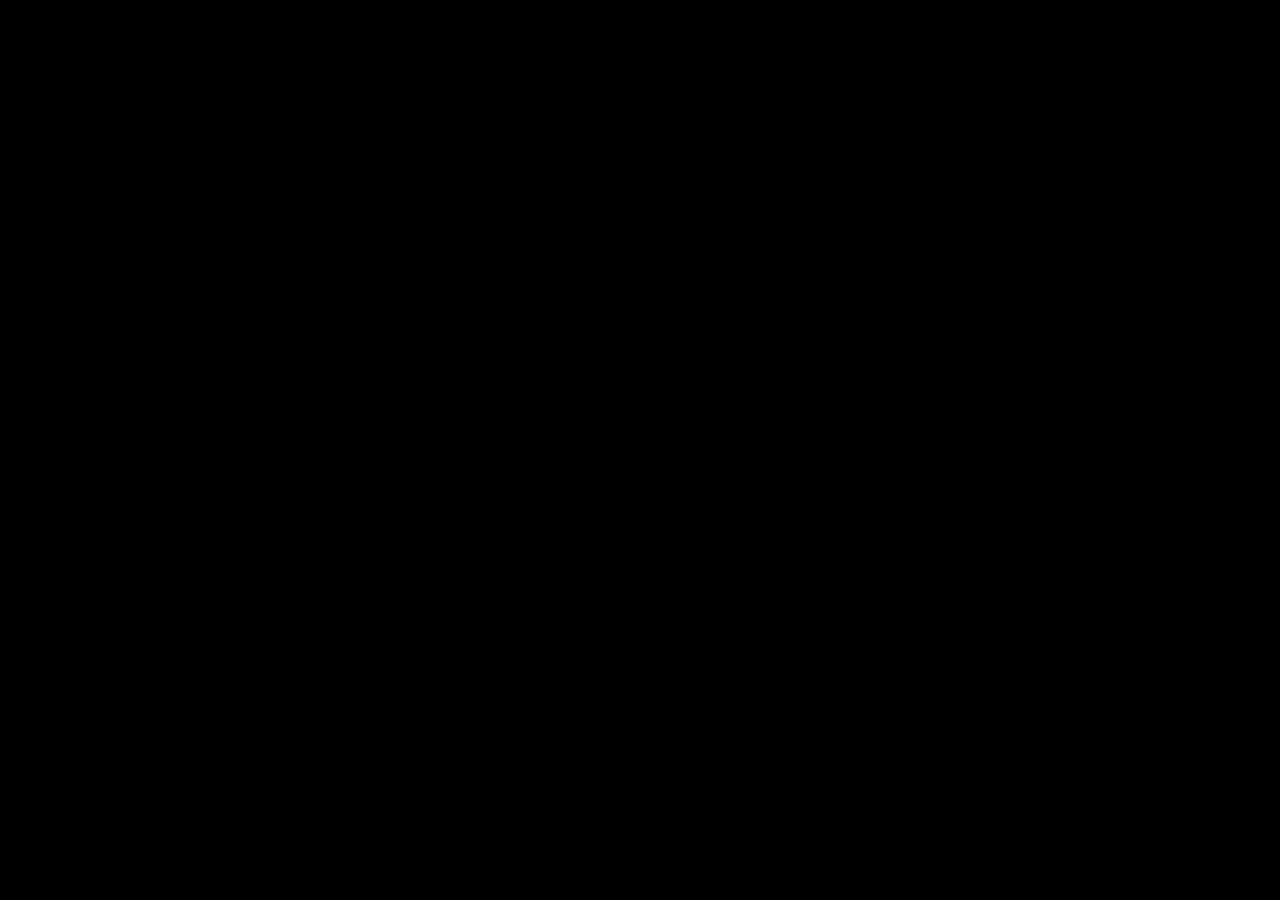
==== index.html @ 5f63398d "Feat-Creacion de Archivo Index" ====
<!DOCTYPE html>
<html lang="en">
<head>
    <meta charset="UTF-8">
    <meta name="viewport" content="width=device-width, initial-scale=1.0">
    <title>DInicio</title>
    <link rel="stylesheet" href="./CSS/styles.css">
</head>
<body>
    <p>Hola Munto</p>
</body>
</html>
---- CSS/styles.css ----
html {
    background-color: black;
}
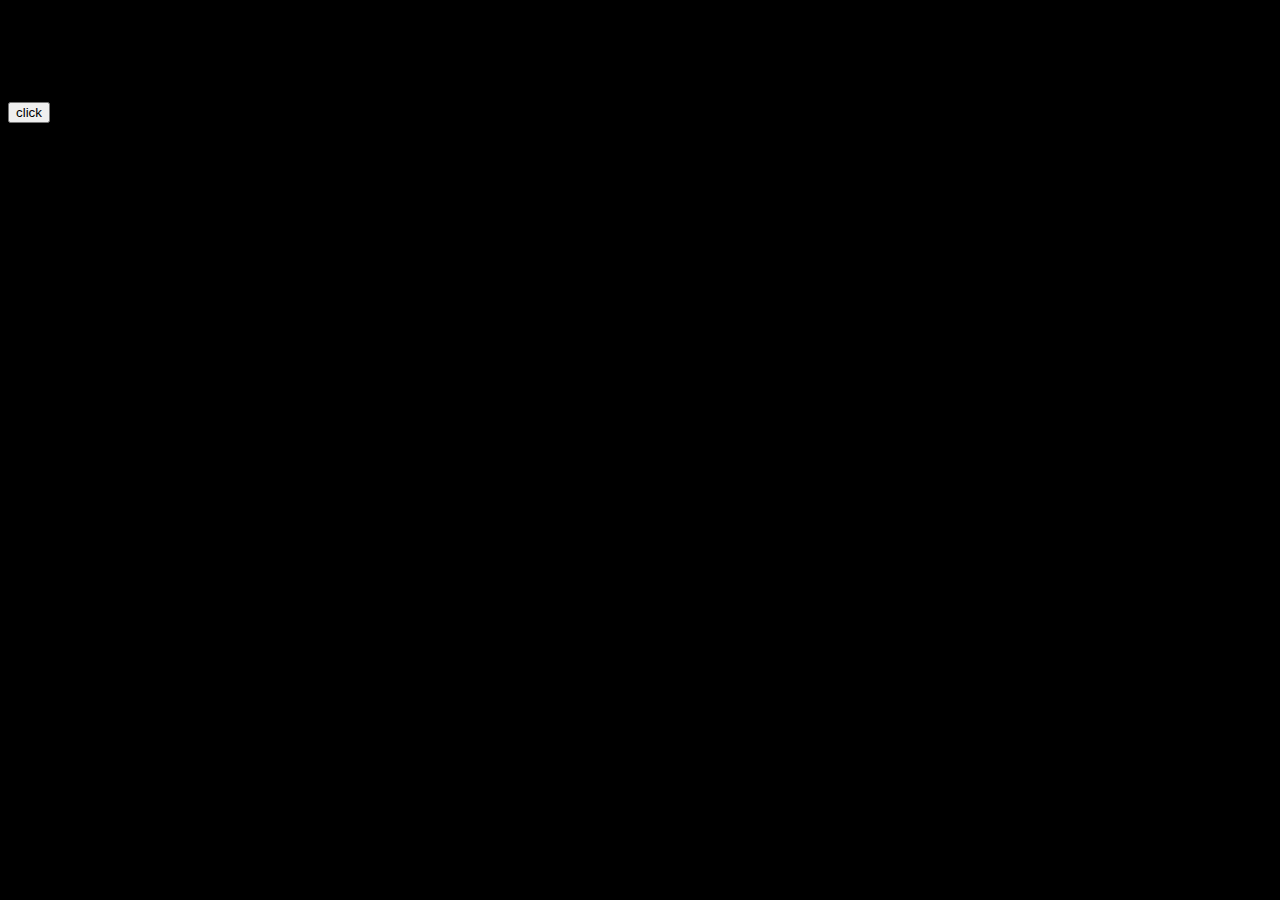
==== commit a56bb474: "Feat-Cambios del archivo index" ====
--- a/index.html
+++ b/index.html
@@ -8,5 +8,16 @@
 </head>
 <body>
     <p>Hola Munto</p>
+
+    <ul>
+        <li>Jose</li>
+        <li>Esteban</li>
+        
+    </ul>
+
+    <form action="get">
+        <input type="button" value="click">
+    </form>
+
 </body>
 </html>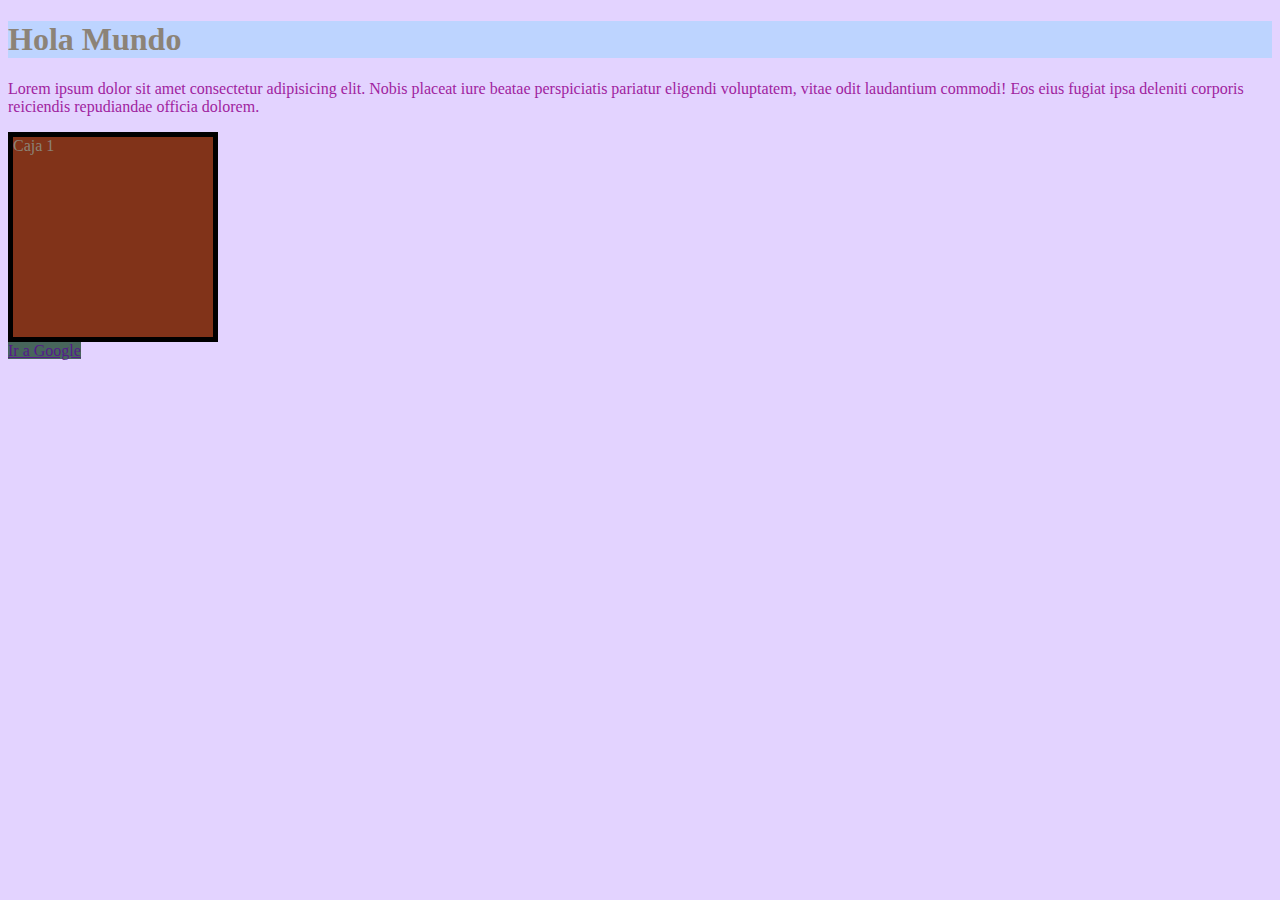
==== commit 14e56dc5: "Feat-Modelo de Caja1" ====
--- a/index.html
+++ b/index.html
@@ -1,23 +1,30 @@
 <!DOCTYPE html>
 <html lang="en">
+
 <head>
     <meta charset="UTF-8">
     <meta name="viewport" content="width=device-width, initial-scale=1.0">
     <title>DInicio</title>
     <link rel="stylesheet" href="./CSS/styles.css">
 </head>
+
 <body>
-    <p>Hola Munto</p>
 
-    <ul>
-        <li>Jose</li>
-        <li>Esteban</li>
-        
-    </ul>
+    <h1>Hola Mundo</h1>
+    <p>Lorem ipsum dolor sit amet consectetur adipisicing elit. Nobis placeat iure beatae perspiciatis pariatur eligendi
+        voluptatem, vitae odit laudantium commodi! Eos eius fugiat ipsa deleniti corporis reiciendis repudiandae officia
+        dolorem.</p>
 
-    <form action="get">
-        <input type="button" value="click">
-    </form>
+    <!-- Este esta al ancho de la pagina, La etiqueta es en Bloque -->
+    <div>
+        Caja 1
+
+    </div>
+
+    <!-- Este esta al ancho del texto ,La etiqueta es en linea -->
+    <a href="">Ir a Google</a>
+
 
 </body>
+
 </html>--- a/CSS/styles.css
+++ b/CSS/styles.css
@@ -1,3 +1,27 @@
 html {
-    background-color: black;
+    background-color: #e3d3ff;
+}
+
+h1 {
+    color: #8c8377;
+    background-color: #bdd4ff;
+}
+
+p {
+    color: #a023a0;
+}
+
+div {
+    background-color: rgb(129, 51, 25);
+    color: #8c8377;
+    width: 200px;
+    height: 200px;
+    border: 5px solid black;
+
+    
+}
+
+a {
+    background-color: rgb(71, 101, 91);
+
 }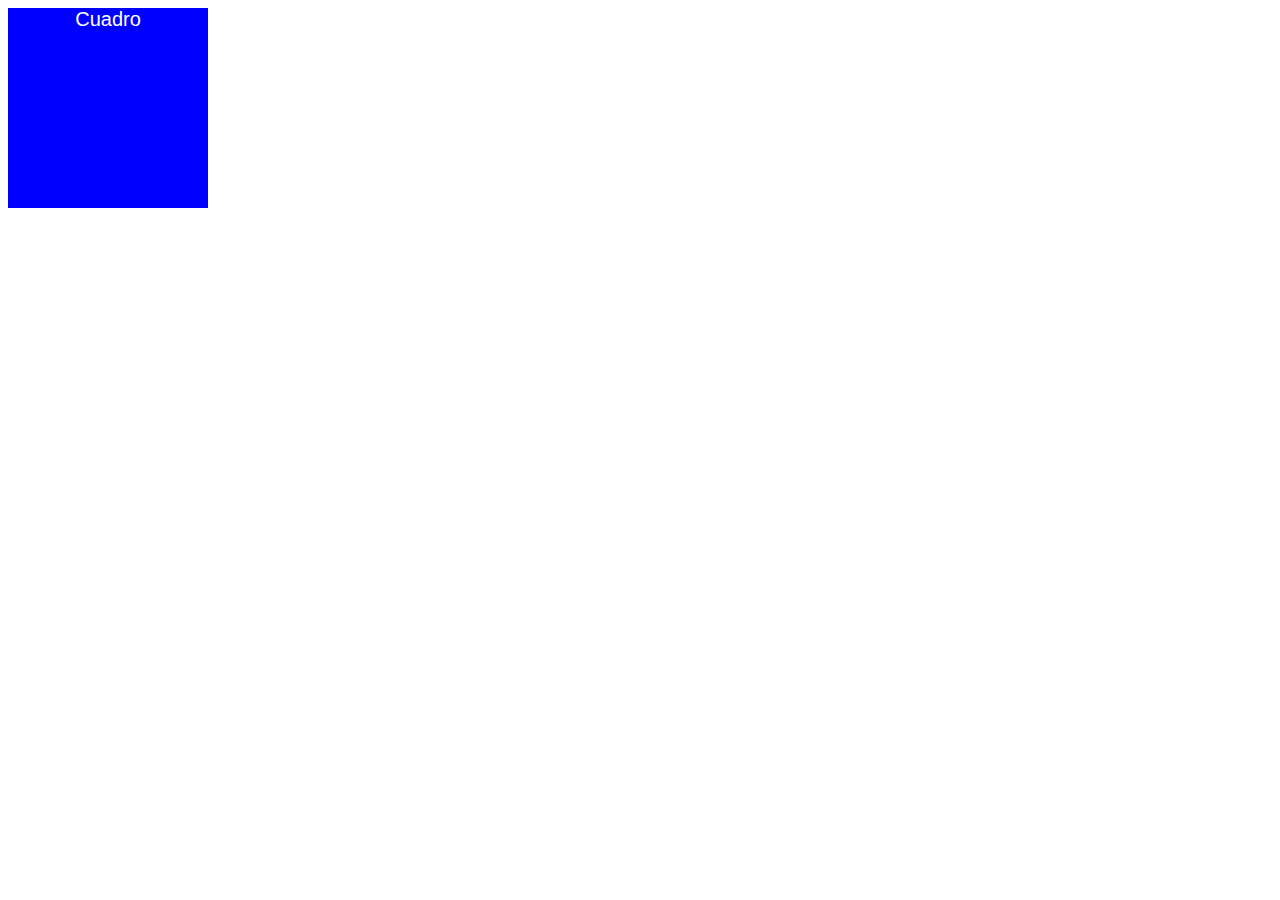
==== commit bedd8f86: "Feat-Transicion hover" ====
--- a/index.html
+++ b/index.html
@@ -10,20 +10,9 @@
 
 <body>
 
-    <h1>Hola Mundo</h1>
-    <p>Lorem ipsum dolor sit amet consectetur adipisicing elit. Nobis placeat iure beatae perspiciatis pariatur eligendi
-        voluptatem, vitae odit laudantium commodi! Eos eius fugiat ipsa deleniti corporis reiciendis repudiandae officia
-        dolorem.</p>
-
-    <!-- Este esta al ancho de la pagina, La etiqueta es en Bloque -->
-    <div>
-        Caja 1
-
+    <div class="micuadro">
+        Cuadro
     </div>
-
-    <!-- Este esta al ancho del texto ,La etiqueta es en linea -->
-    <a href="">Ir a Google</a>
-
 
 </body>
 
--- a/CSS/styles.css
+++ b/CSS/styles.css
@@ -1,27 +1,14 @@
-html {
-    background-color: #e3d3ff;
-}
-
-h1 {
-    color: #8c8377;
-    background-color: #bdd4ff;
-}
-
-p {
-    color: #a023a0;
-}
-
-div {
-    background-color: rgb(129, 51, 25);
-    color: #8c8377;
+.micuadro {
     width: 200px;
     height: 200px;
-    border: 5px solid black;
-
-    
+    background-color: blue;
+    color: white;
+    font-family: Arial, Helvetica, sans-serif;
+    font-size: 20px;
+    text-align: center;
+   
+   
 }
-
-a {
-    background-color: rgb(71, 101, 91);
-
-}+.micuadro:hover {
+    background-color: pink;
+}
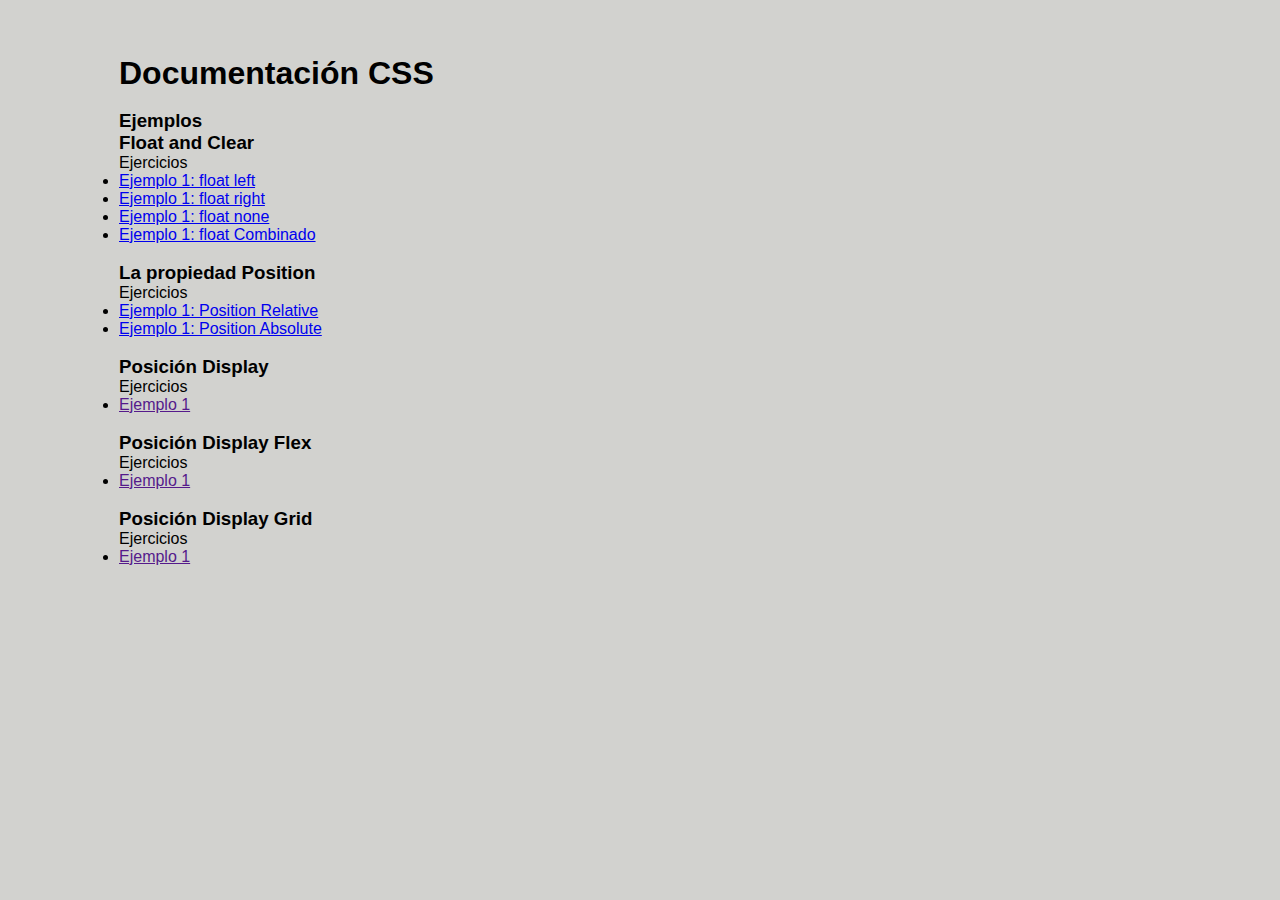
==== commit 2942805e: "feat-Float left" ====
--- a/index.html
+++ b/index.html
@@ -4,16 +4,57 @@
 <head>
     <meta charset="UTF-8">
     <meta name="viewport" content="width=device-width, initial-scale=1.0">
-    <title>DInicio</title>
-    <link rel="stylesheet" href="./CSS/styles.css">
+    <title>Inicio</title>
+    <link rel="stylesheet" href="./CSS/Estilos2/styles.css">
 </head>
 
 <body>
+    <div class="main">
+        <h1> Documentación CSS </h1>
+        <br>
+        <h3>Ejemplos</h3>
 
-    <div class="micuadro">
-        Cuadro
+        <h3>Float and Clear</h3>
+        <p>Ejercicios</p>
+        <ul>
+            <li><a href="/pages/Page2/floatleft.html">Ejemplo 1: float left</a></li>
+            <li><a href="/pages/Page2/FloatRight.html">Ejemplo 1: float right</a></li>
+            <li><a href="/pages/Page2/FloatNone.html">Ejemplo 1: float none</a></li>
+            <li><a href="/pages/Page2/FloatCombinado.html">Ejemplo 1: float Combinado</a></li>
+        </ul>
+        <br>
+
+        <h3>La propiedad Position</h3>
+        <p>Ejercicios</p>
+        <ul>
+            <li><a href="/pages/page3/PositionRelative.html">Ejemplo 1: Position Relative</a></li>
+            <li><a href="/pages/page3/PositionAbsolute.html">Ejemplo 1: Position Absolute</a></li>
+        </ul>
+        <br>
+
+        <h3>Posición Display </h3>
+        <p>Ejercicios</p>
+        <ul>
+            <li><a href="">Ejemplo 1</a></li>
+        </ul>
+        <br>
+
+        <h3>Posición Display Flex</h3>
+        <p>Ejercicios</p>
+        <ul>
+            <li><a href="">Ejemplo 1</a></li>
+        </ul>
+        <br>
+
+        <h3>Posición Display Grid</h3>
+        <p>Ejercicios</p>
+        <ul>
+            <li><a href="">Ejemplo 1</a></li>
+        </ul>
+        <br>
     </div>
 
 </body>
 
-</html>+</html>
+
--- a/CSS/Estilos2/styles.css
+++ b/CSS/Estilos2/styles.css
@@ -0,0 +1,17 @@
+* {
+    padding: 0;
+    margin: 0;
+}
+
+body {
+    background-color: rgb(210, 210, 207);
+    font-family: Arial, Helvetica, sans-serif;
+    text-align: left;
+    width:90%;
+    margin: 10px auto;
+    
+}
+.main {
+    margin: 30px;
+    padding: 25px;
+}
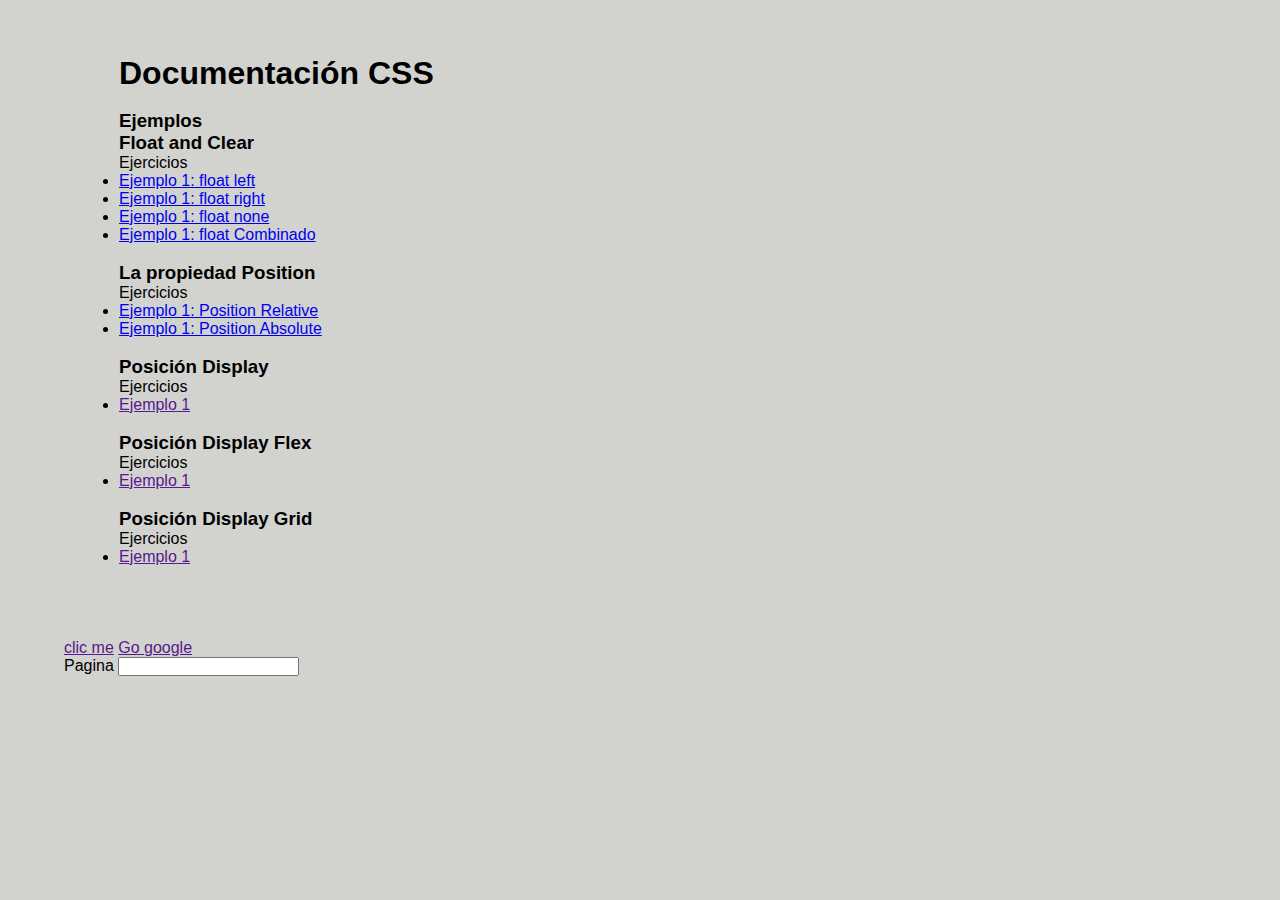
==== commit 488b00aa: "Feat-clase14/05/24" ====
--- a/index.html
+++ b/index.html
@@ -54,6 +54,17 @@
         <br>
     </div>
 
+
+    <div>
+        <a href="">clic me</a>
+        <a href="">Go google</a>
+       
+    </div>
+    <div>
+        <label for="">Pagina</label>
+        <input type="text">
+        
+    </div>
 </body>
 
 </html>
